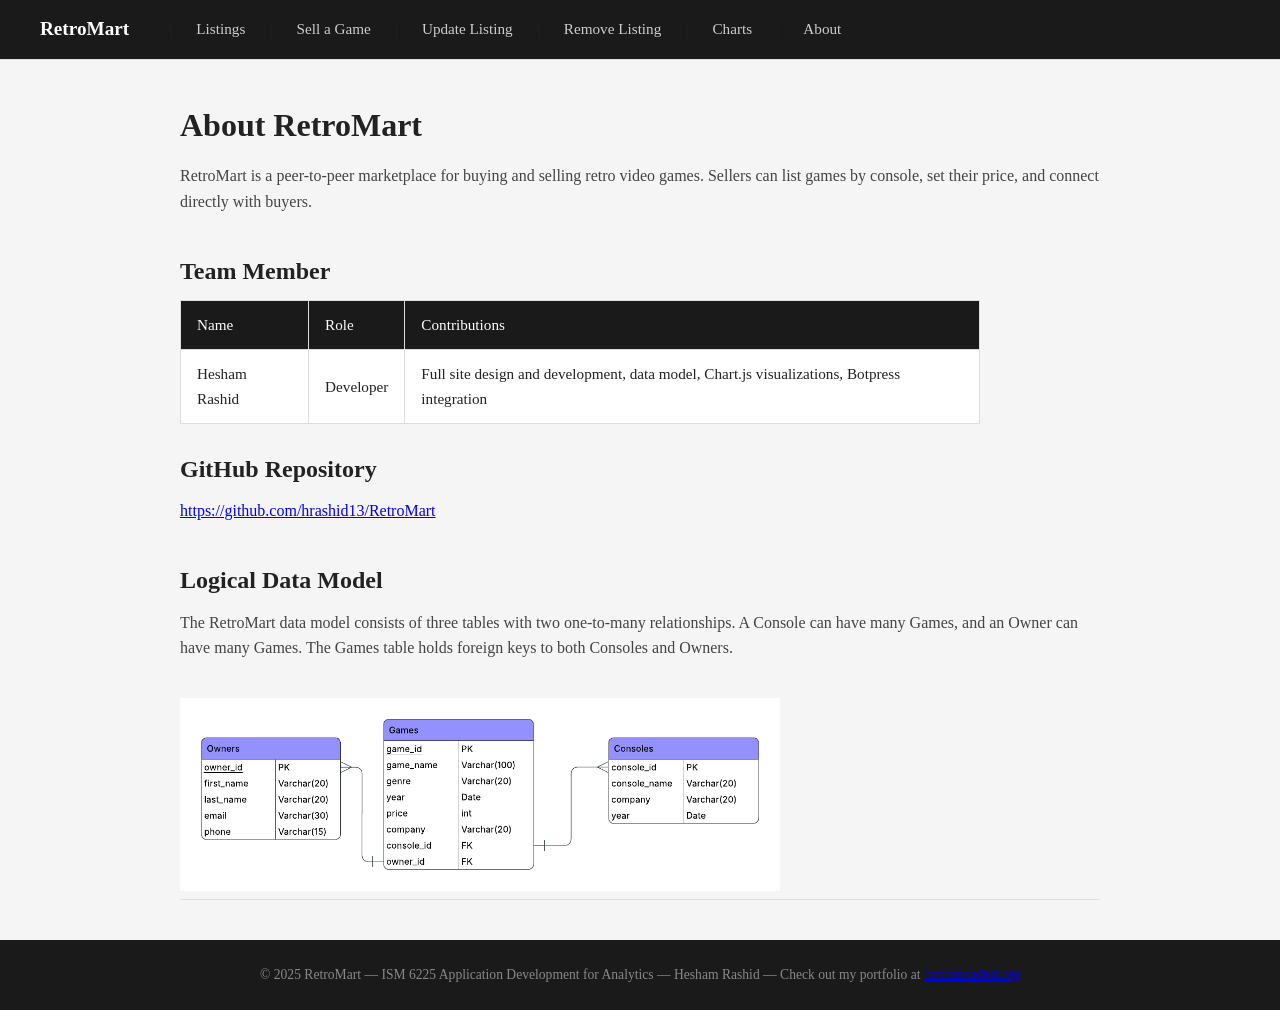
==== about.html @ 2c12fc5a "Added style.css and updated files to have css" ====
<!DOCTYPE html>
<html lang="en">
<head>
  <meta charset="UTF-8" />
  <meta name="viewport" content="width=device-width, initial-scale=1.0" />
  <title>RetroMart - About</title>
  <link rel="stylesheet" href="css/style.css" />
</head>
<body>

  <!-- NAV -->
  <nav>
    <a href="index.html"><strong>RetroMart</strong></a> |
    <a href="read.html">Listings</a> |
    <a href="create.html">Sell a Game</a> |
    <a href="update.html">Update Listing</a> |
    <a href="delete.html">Remove Listing</a> |
    <a href="visualizations.html">Charts</a> |
    <a href="about.html">About</a>
  </nav>

  <hr />
  <div class="container">
    
  <h1>About RetroMart</h1>
  <p>RetroMart is a peer-to-peer marketplace for buying and selling retro video games. Sellers can list games by console, set their price, and connect directly with buyers.</p>

  <br />

  <h2>Team Member</h2>
  <table border="1" cellpadding="8" cellspacing="0">
    <thead>
      <tr>
        <th>Name</th>
        <th>Role</th>
        <th>Contributions</th>
      </tr>
    </thead>
    <tbody>
      <tr>
        <td>Hesham Rashid</td>
        <td>Developer</td>
        <td>Full site design and development, data model, Chart.js visualizations, Botpress integration</td>
      </tr>
    </tbody>
  </table>

  <br />

  <h2>GitHub Repository</h2>
  <p><a href="https://github.com/hrashid13/RetroMart" target="_blank">https://github.com/hrashid13/RetroMart</a></p>

  <br />

  <h2>Logical Data Model</h2>
  <p>
    The RetroMart data model consists of three tables with two one-to-many relationships.
    A Console can have many Games, and an Owner can have many Games.
    The Games table holds foreign keys to both Consoles and Owners.
  </p>
  <br />
  <!-- Replace data-model.png with your exported diagram filename -->
  <img src="data-model.png" alt="RetroMart Logical Data Model" width="600" />

  <hr />
  </div>
  <footer>
    <p>&copy; 2025 RetroMart &mdash; ISM 6225 Application Development for Analytics &mdash; Hesham Rashid &mdash; Check out my portfolio at <a href="https://www.heshamrashid.org">heshamrashid.org</a></p>
  </footer>

</body>
</html>
---- css/style.css ----
* {
  margin: 0;
  padding: 0;
  box-sizing: border-box;
}


body {
  font-family: Georgia, serif;
  background-color: #f5f5f5;
  color: #222;
  line-height: 1.6;
}

h1 { font-size: 2rem; margin-bottom: 12px; }
h2 { font-size: 1.5rem; margin-bottom: 10px; }
h3 { font-size: 1.1rem; margin-bottom: 6px; }
p  { margin-bottom: 12px; color: #444; }


nav {
  background-color: #1a1a1a;
  padding: 14px 40px;
  display: flex;
  align-items: center;
  gap: 24px;
  flex-wrap: wrap;
}

nav a {
  color: #ccc;
  text-decoration: none;
  font-size: 0.95rem;
}

nav a:first-child {
  color: #fff;
  font-size: 1.2rem;
  margin-right: 16px;
}

nav a:hover {
  color: #fff;
}


hr {
  border: none;
  border-top: 1px solid #ddd;
  margin: 0;
}


section, .page-content {
  padding: 60px 40px;
}


.hero {
  background-color: #222;
  color: #fff;
  text-align: center;
  padding: 100px 40px;
}

.hero h1 {
  font-size: 3rem;
  margin-bottom: 16px;
  color: #fff;
}

.hero p {
  font-size: 1.2rem;
  color: #aaa;
  margin-bottom: 32px;
}

.container {
  max-width: 960px;
  margin: 0 auto;
  padding: 40px 20px;
}

.btn,
button {
  background-color: #e63946;
  color: #fff;
  padding: 12px 28px;
  text-decoration: none;
  font-size: 1rem;
  font-family: Georgia, serif;
  border: none;
  border-radius: 4px;
  cursor: pointer;
  display: inline-block;
}

.btn:hover,
button:hover {
  background-color: #c1121f;
}

button[onclick="handleDelete()"] {
  background-color: #c1121f;
}


.how-it-works {
  background-color: #fff;
  text-align: center;
  padding: 80px 40px;
}

.steps {
  display: flex;
  justify-content: center;
  gap: 48px;
  flex-wrap: wrap;
  margin-top: 32px;
}

.step { max-width: 240px; }

.step .number {
  font-size: 2.5rem;
  font-weight: bold;
  color: #e63946;
  margin-bottom: 8px;
}


.quick-links {
  background-color: #f5f5f5;
  text-align: center;
  padding: 80px 40px;
}

.link-grid {
  display: flex;
  justify-content: center;
  gap: 24px;
  flex-wrap: wrap;
  margin-top: 32px;
}

.link-card {
  background-color: #fff;
  border: 1px solid #ddd;
  border-radius: 6px;
  padding: 32px 24px;
  width: 200px;
  text-decoration: none;
  color: #222;
  transition: box-shadow 0.2s;
}

.link-card:hover {
  box-shadow: 0 4px 12px rgba(0,0,0,0.1);
}

.link-card h3 { margin-bottom: 6px; }
.link-card p  { font-size: 0.85rem; color: #888; margin: 0; }


table {
  border-collapse: collapse;
  width: 100%;
  max-width: 800px;
  background-color: #fff;
}

th, td {
  border: 1px solid #ddd;
  padding: 12px 16px;
  text-align: left;
  font-size: 0.95rem;
}

th {
  background-color: #1a1a1a;
  color: #fff;
  font-weight: normal;
}

tr:nth-child(even) td {
  background-color: #f9f9f9;
}

table a {
  color: #e63946;
  text-decoration: none;
}

table a:hover {
  text-decoration: underline;
}


label {
  font-size: 0.95rem;
  color: #333;
  display: block;
  margin-bottom: 4px;
}

input[type="text"],
input[type="number"],
input[type="email"],
input[type="tel"],
select {
  width: 100%;
  max-width: 400px;
  padding: 10px 12px;
  font-size: 0.95rem;
  font-family: Georgia, serif;
  border: 1px solid #ccc;
  border-radius: 4px;
  background-color: #fff;
  margin-bottom: 20px;
  display: block;
}

input:focus, select:focus {
  outline: none;
  border-color: #e63946;
}


#confirm-message {
  background-color: #fff;
  border-left: 4px solid #e63946;
  padding: 16px 20px;
  max-width: 400px;
  margin-top: 8px;
  color: #222;
}


a.cancel {
  color: #666;
  text-decoration: none;
  font-size: 0.95rem;
  margin-left: 16px;
}

a.cancel:hover {
  text-decoration: underline;
}


a.back-link {
  color: #e63946;
  text-decoration: none;
  font-size: 0.95rem;
}

a.back-link:hover {
  text-decoration: underline;
}


.chart-block {
  background-color: #fff;
  border: 1px solid #ddd;
  border-radius: 6px;
  padding: 32px;
  max-width: 700px;
  margin-bottom: 40px;
}

canvas {
  max-width: 100%;
}


footer {
  background-color: #1a1a1a;
  color: #888;
  text-align: center;
  padding: 24px;
  font-size: 0.85rem;
}

footer p { color: #888; margin: 0; }


@media (max-width: 768px) {
  nav {
    padding: 14px 20px;
    gap: 12px;
  }

  .hero { padding: 60px 20px; }
  .hero h1 { font-size: 2rem; }

  section, .page-content { padding: 40px 20px; }

  .steps { flex-direction: column; align-items: center; }
  .link-grid { flex-direction: column; align-items: center; }

  table { font-size: 0.85rem; }

  input[type="text"],
  input[type="number"],
  input[type="email"],
  input[type="tel"],
  select {
    max-width: 100%;
  }
}
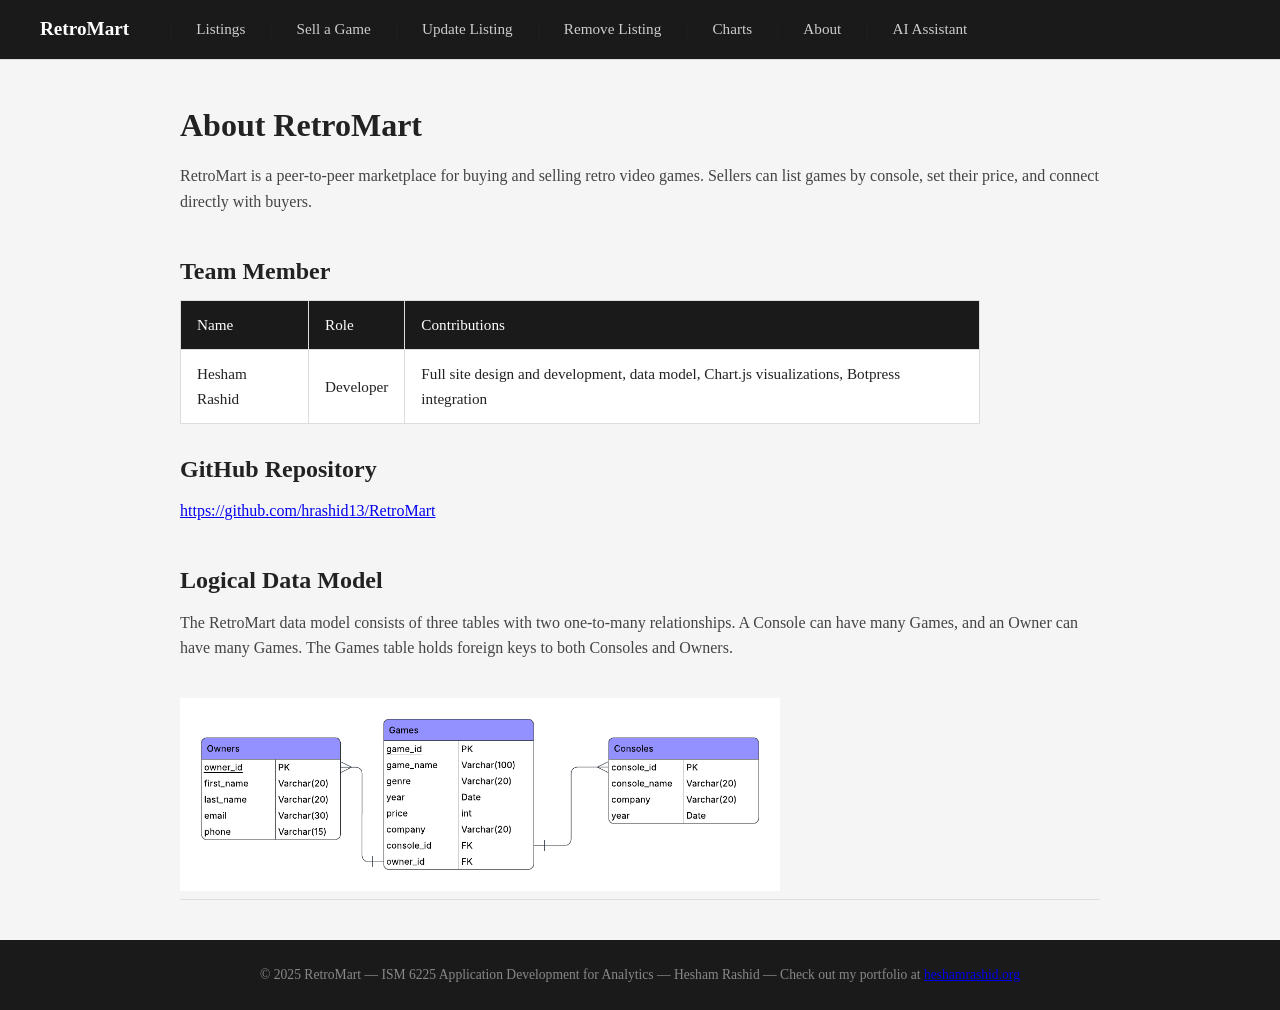
==== commit 7143154b: "Added Botpress AI Assistant, and updated nav bar" ====
--- a/about.html
+++ b/about.html
@@ -16,7 +16,8 @@
     <a href="update.html">Update Listing</a> |
     <a href="delete.html">Remove Listing</a> |
     <a href="visualizations.html">Charts</a> |
-    <a href="about.html">About</a>
+    <a href="about.html">About</a> |
+    <a href="mybot.html">AI Assistant</a>
   </nav>
 
   <hr />
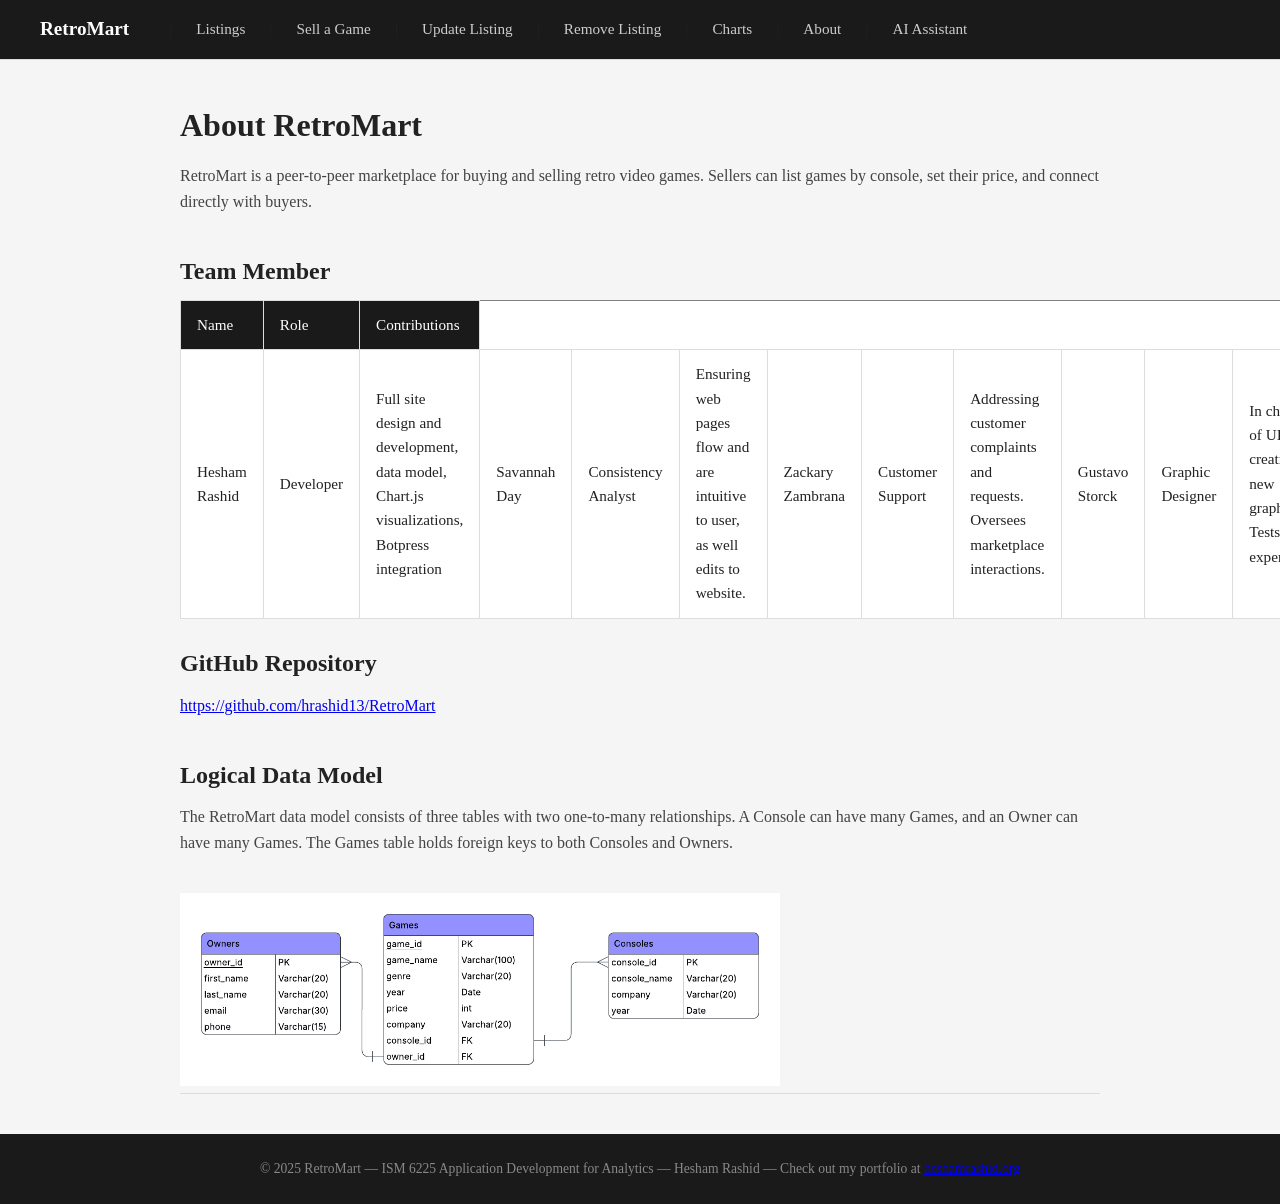
==== commit a4715044: "Add team members and their roles to about.html" ====
--- a/about.html
+++ b/about.html
@@ -42,6 +42,15 @@
         <td>Hesham Rashid</td>
         <td>Developer</td>
         <td>Full site design and development, data model, Chart.js visualizations, Botpress integration</td>
+        <td>Savannah Day</td>
+        <td>Consistency Analyst</td>
+        <td>Ensuring web pages flow and are intuitive to user, as well edits to website.</td>
+        <td>Zackary Zambrana</td>
+        <td>Customer Support</td>
+        <td>Addressing customer complaints and requests. Oversees marketplace interactions.</td>
+        <td>Gustavo Storck</td>
+        <td>Graphic Designer</td>
+        <td>In charge of UI and creating new graphics. Tests user experience.</td>
       </tr>
     </tbody>
   </table>
@@ -70,4 +79,4 @@
   </footer>
 
 </body>
-</html>+</html>
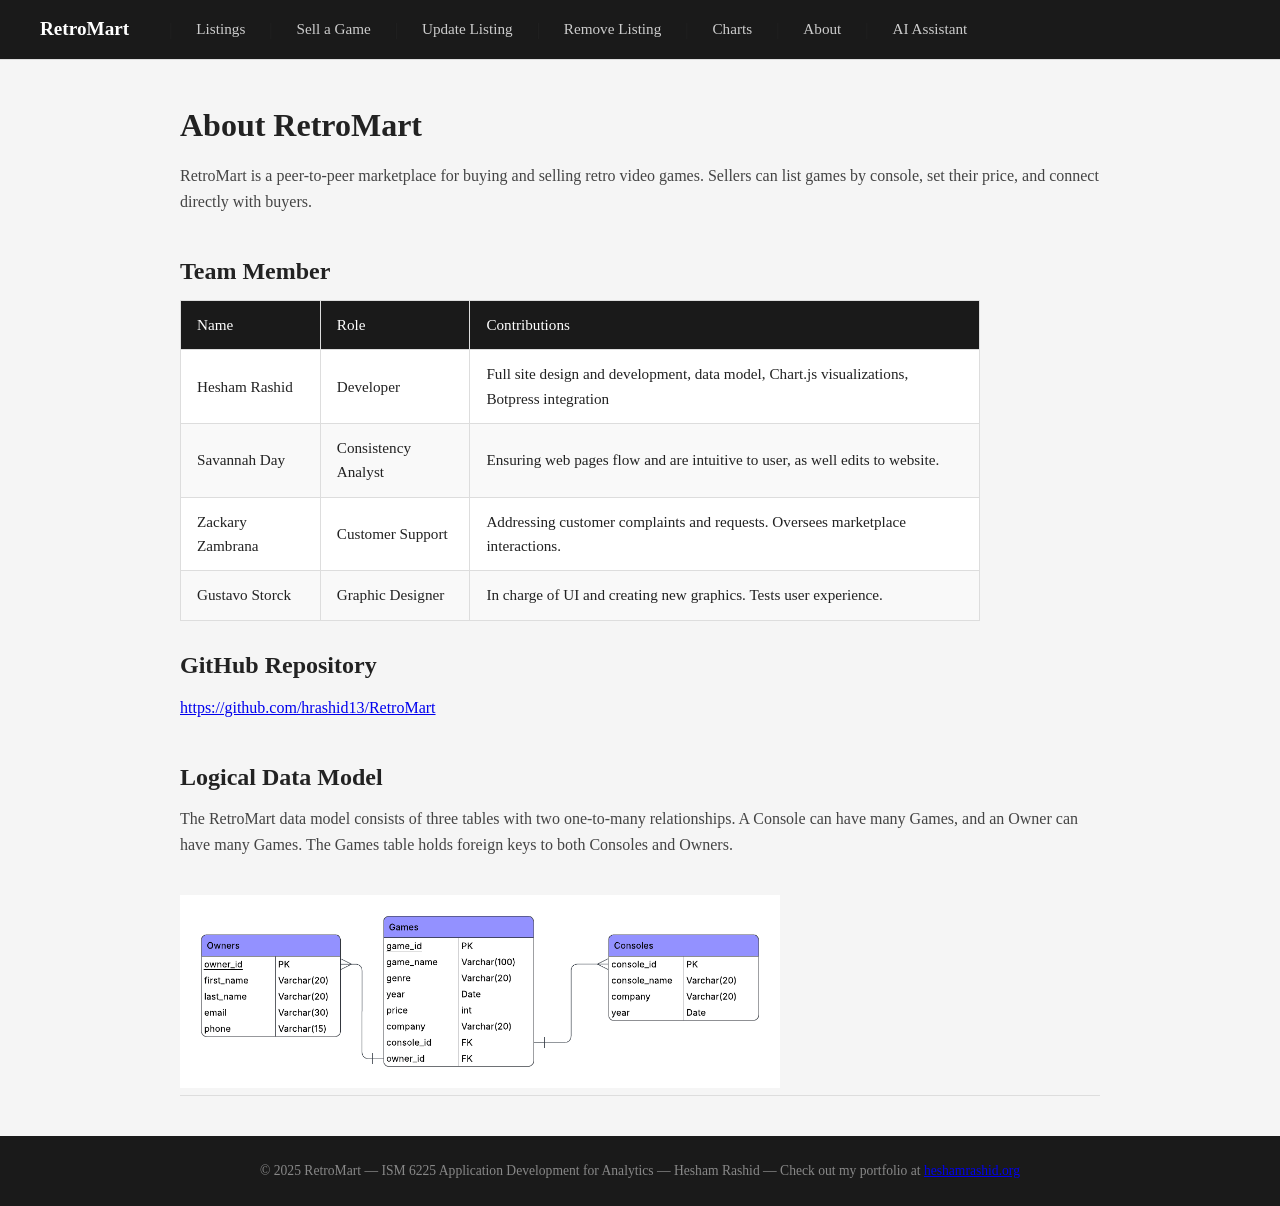
==== commit 38086b2c: "edits" ====
--- a/about.html
+++ b/about.html
@@ -42,12 +42,17 @@
         <td>Hesham Rashid</td>
         <td>Developer</td>
         <td>Full site design and development, data model, Chart.js visualizations, Botpress integration</td>
+        <tr>
         <td>Savannah Day</td>
         <td>Consistency Analyst</td>
         <td>Ensuring web pages flow and are intuitive to user, as well edits to website.</td>
+        </tr>
+        <tr>
         <td>Zackary Zambrana</td>
         <td>Customer Support</td>
         <td>Addressing customer complaints and requests. Oversees marketplace interactions.</td>
+      </tr>
+      <tr>
         <td>Gustavo Storck</td>
         <td>Graphic Designer</td>
         <td>In charge of UI and creating new graphics. Tests user experience.</td>
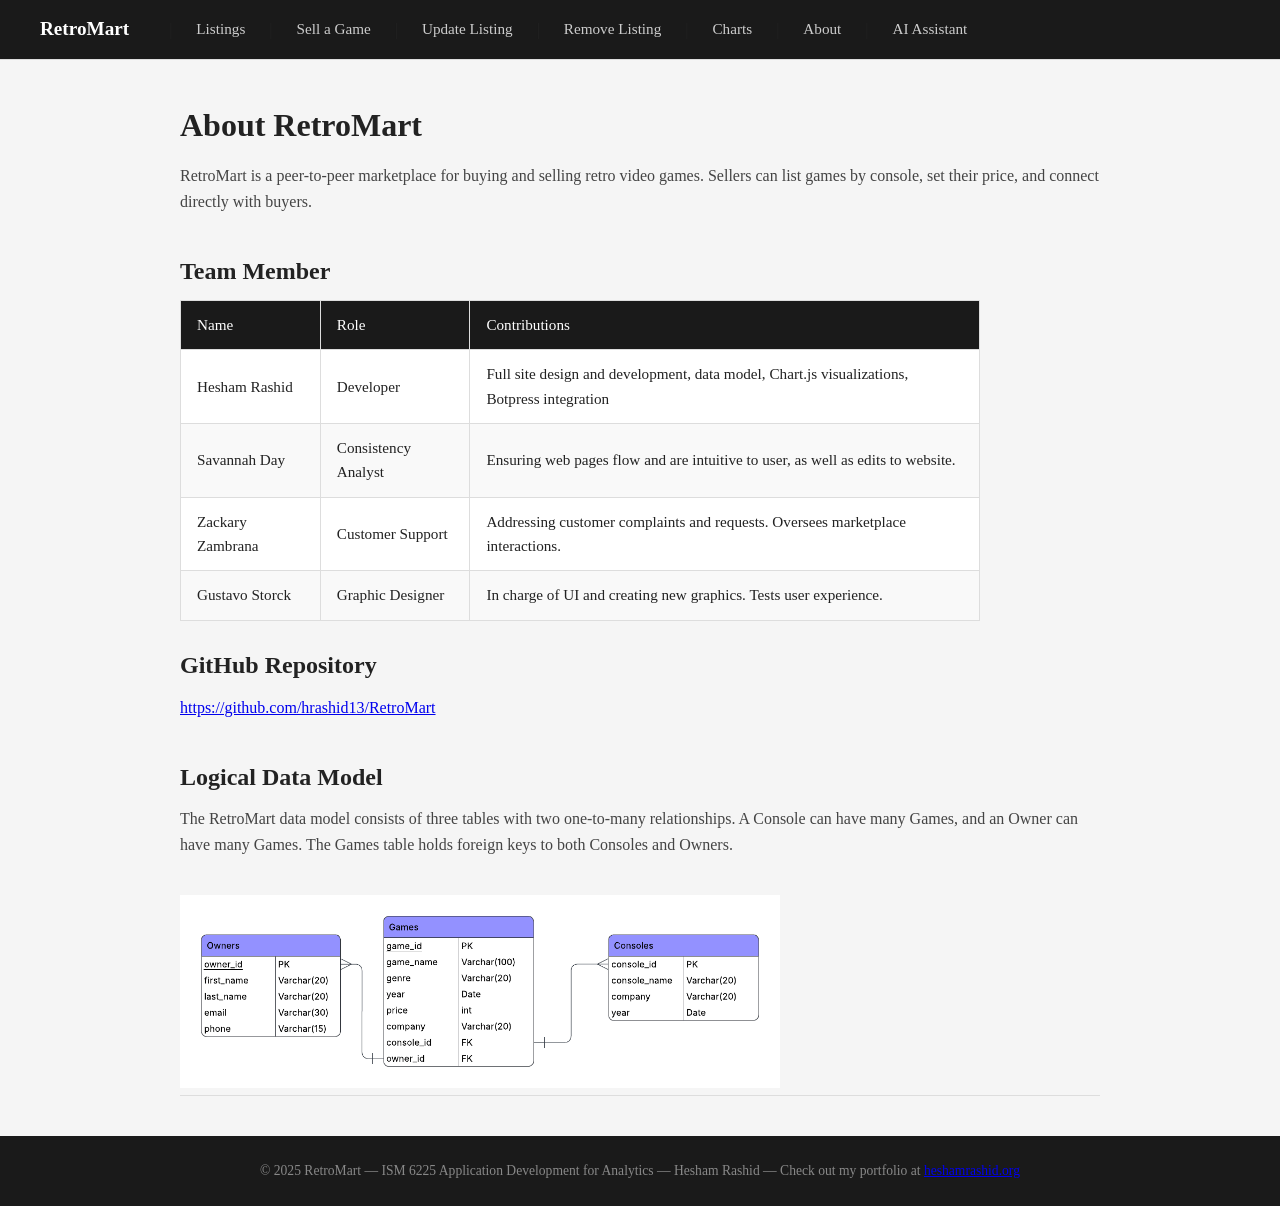
==== commit 14860428: "edits" ====
--- a/about.html
+++ b/about.html
@@ -35,30 +35,31 @@
         <th>Name</th>
         <th>Role</th>
         <th>Contributions</th>
-      </tr>
-    </thead>
-    <tbody>
-      <tr>
-        <td>Hesham Rashid</td>
-        <td>Developer</td>
-        <td>Full site design and development, data model, Chart.js visualizations, Botpress integration</td>
-        <tr>
-        <td>Savannah Day</td>
-        <td>Consistency Analyst</td>
-        <td>Ensuring web pages flow and are intuitive to user, as well edits to website.</td>
-        </tr>
-        <tr>
-        <td>Zackary Zambrana</td>
-        <td>Customer Support</td>
-        <td>Addressing customer complaints and requests. Oversees marketplace interactions.</td>
-      </tr>
-      <tr>
-        <td>Gustavo Storck</td>
-        <td>Graphic Designer</td>
-        <td>In charge of UI and creating new graphics. Tests user experience.</td>
-      </tr>
-    </tbody>
-  </table>
+    </tr>
+</thead>
+<tbody>
+  <tr>
+    <td>Hesham Rashid</td>
+    <td>Developer</td>
+    <td>Full site design and development, data model, Chart.js visualizations, Botpress integration</td>
+  </tr>
+  <tr>
+    <td>Savannah Day</td>
+    <td>Consistency Analyst</td>
+    <td>Ensuring web pages flow and are intuitive to user, as well as edits to website.</td>
+  </tr>
+  <tr>
+    <td>Zackary Zambrana</td>
+    <td>Customer Support</td>
+    <td>Addressing customer complaints and requests. Oversees marketplace interactions.</td>
+  </tr>
+  <tr>
+    <td>Gustavo Storck</td>
+    <td>Graphic Designer</td>
+    <td>In charge of UI and creating new graphics. Tests user experience.</td>
+  </tr>
+</tbody>
+</table>
 
   <br />
 
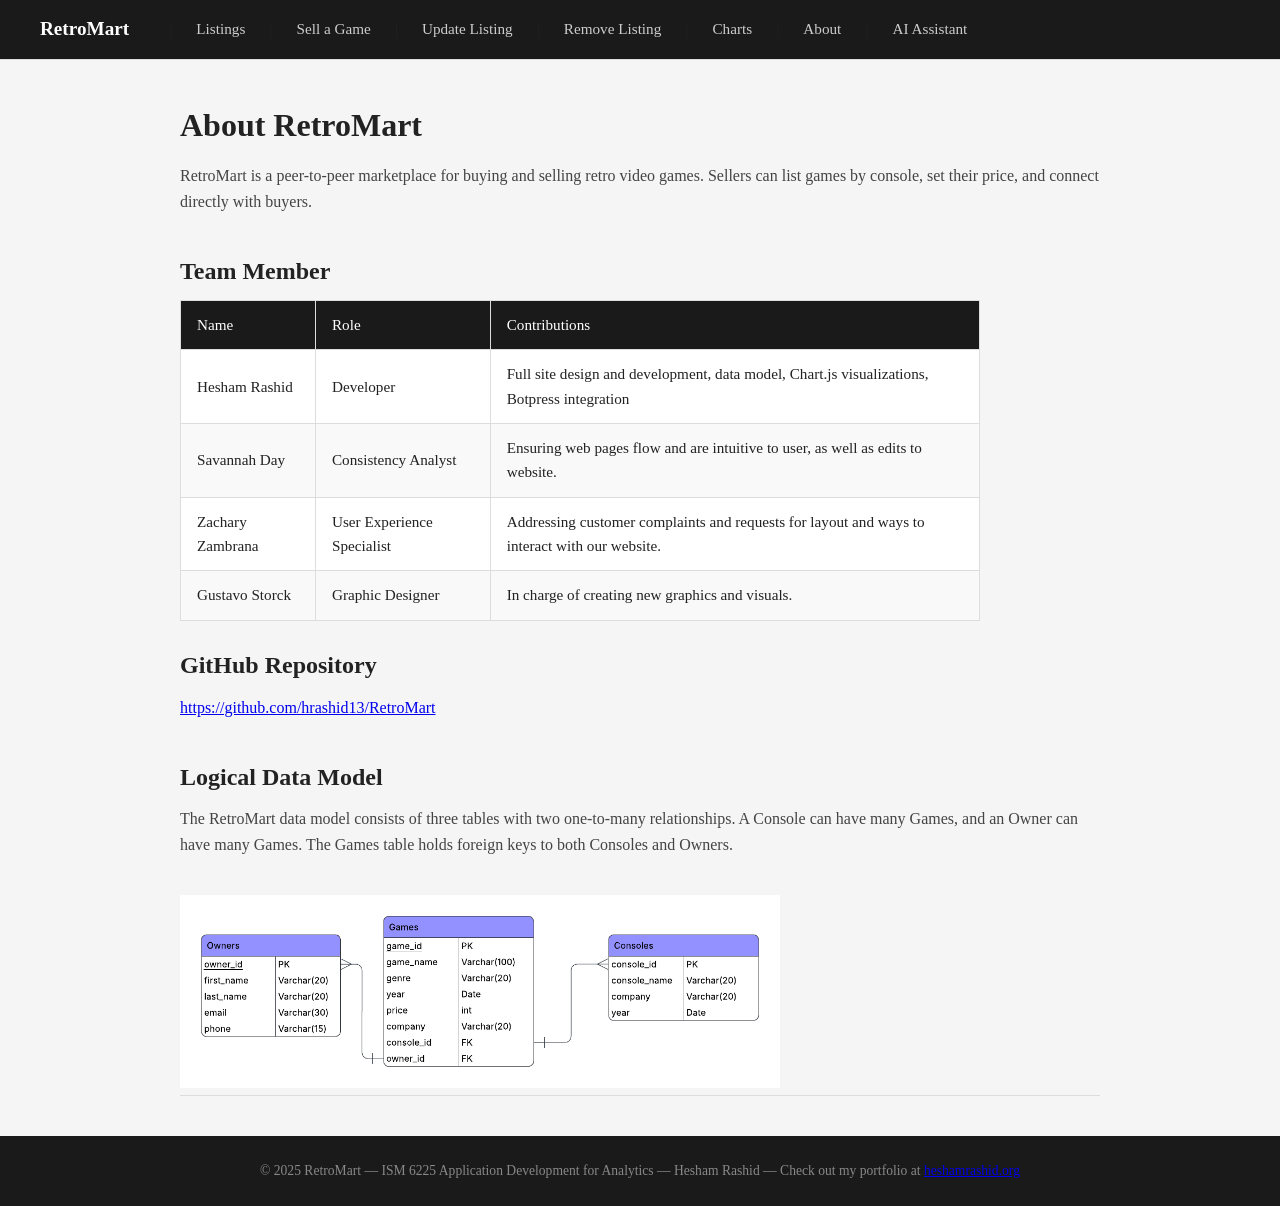
==== commit bcb78e83: "Updated about page" ====
--- a/about.html
+++ b/about.html
@@ -49,14 +49,14 @@
     <td>Ensuring web pages flow and are intuitive to user, as well as edits to website.</td>
   </tr>
   <tr>
-    <td>Zackary Zambrana</td>
-    <td>Customer Support</td>
-    <td>Addressing customer complaints and requests. Oversees marketplace interactions.</td>
+    <td>Zachary Zambrana</td>
+    <td>User Experience Specialist</td>
+    <td>Addressing customer complaints and requests for layout and ways to interact with our website. </td>
   </tr>
   <tr>
     <td>Gustavo Storck</td>
     <td>Graphic Designer</td>
-    <td>In charge of UI and creating new graphics. Tests user experience.</td>
+    <td>In charge of creating new graphics and visuals.</td>
   </tr>
 </tbody>
 </table>
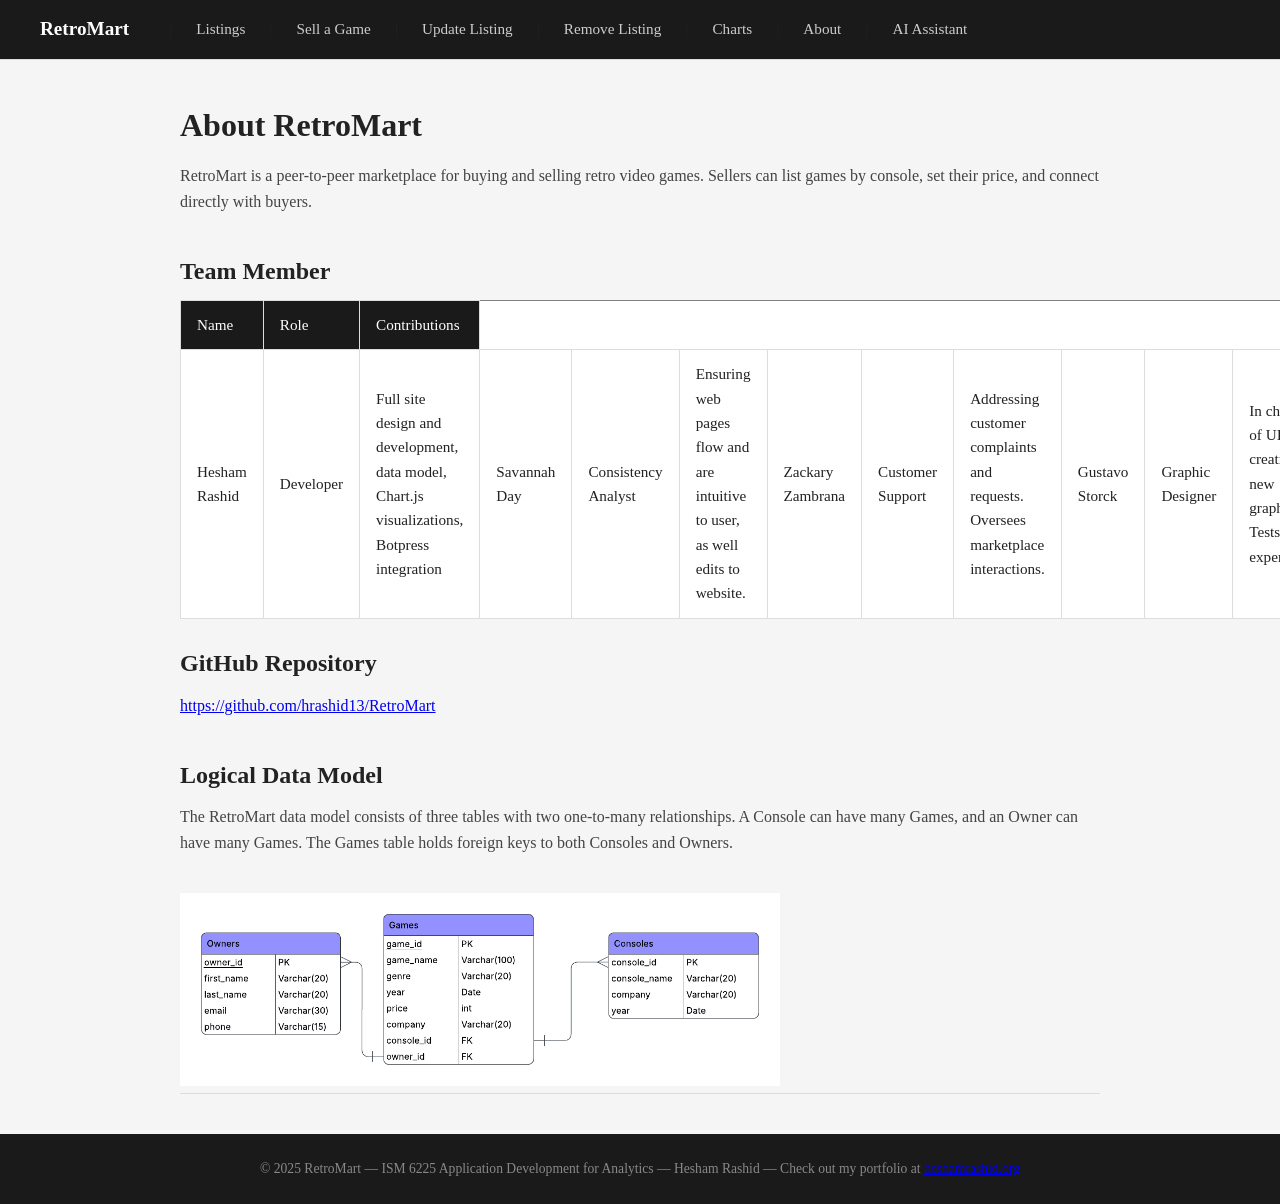
==== commit 2cf2f0e3: "Revert group member changes - individual project" ====
--- a/about.html
+++ b/about.html
@@ -35,31 +35,25 @@
         <th>Name</th>
         <th>Role</th>
         <th>Contributions</th>
-    </tr>
-</thead>
-<tbody>
-  <tr>
-    <td>Hesham Rashid</td>
-    <td>Developer</td>
-    <td>Full site design and development, data model, Chart.js visualizations, Botpress integration</td>
-  </tr>
-  <tr>
-    <td>Savannah Day</td>
-    <td>Consistency Analyst</td>
-    <td>Ensuring web pages flow and are intuitive to user, as well as edits to website.</td>
-  </tr>
-  <tr>
-    <td>Zachary Zambrana</td>
-    <td>User Experience Specialist</td>
-    <td>Addressing customer complaints and requests for layout and ways to interact with our website. </td>
-  </tr>
-  <tr>
-    <td>Gustavo Storck</td>
-    <td>Graphic Designer</td>
-    <td>In charge of creating new graphics and visuals.</td>
-  </tr>
-</tbody>
-</table>
+      </tr>
+    </thead>
+    <tbody>
+      <tr>
+        <td>Hesham Rashid</td>
+        <td>Developer</td>
+        <td>Full site design and development, data model, Chart.js visualizations, Botpress integration</td>
+        <td>Savannah Day</td>
+        <td>Consistency Analyst</td>
+        <td>Ensuring web pages flow and are intuitive to user, as well edits to website.</td>
+        <td>Zackary Zambrana</td>
+        <td>Customer Support</td>
+        <td>Addressing customer complaints and requests. Oversees marketplace interactions.</td>
+        <td>Gustavo Storck</td>
+        <td>Graphic Designer</td>
+        <td>In charge of UI and creating new graphics. Tests user experience.</td>
+      </tr>
+    </tbody>
+  </table>
 
   <br />
 
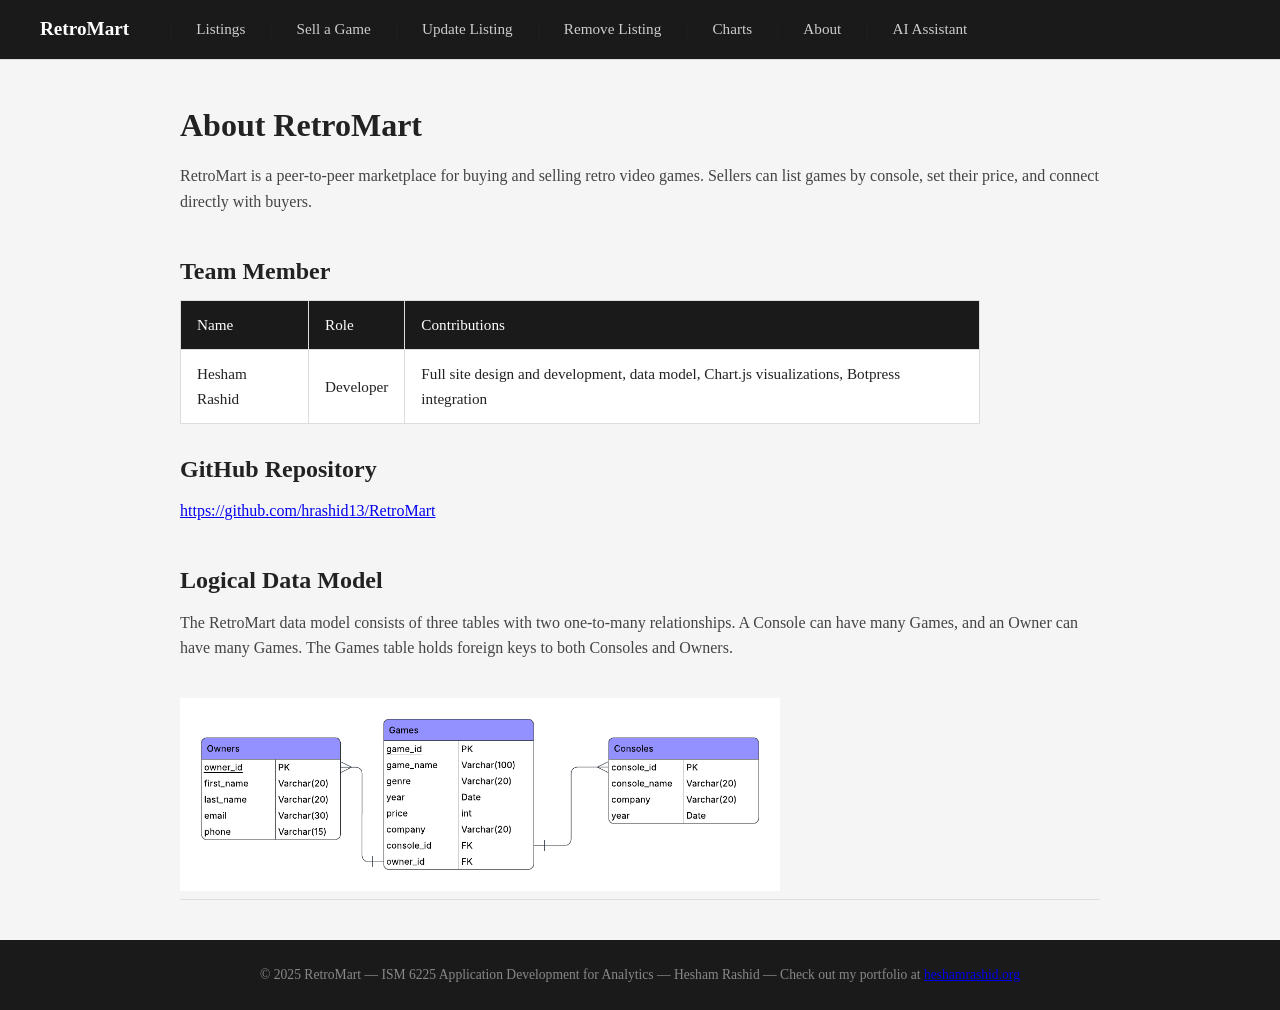
==== commit 86083803: "Remove team member information from about.html Removed team member details from the about page." ====
--- a/about.html
+++ b/about.html
@@ -42,15 +42,6 @@
         <td>Hesham Rashid</td>
         <td>Developer</td>
         <td>Full site design and development, data model, Chart.js visualizations, Botpress integration</td>
-        <td>Savannah Day</td>
-        <td>Consistency Analyst</td>
-        <td>Ensuring web pages flow and are intuitive to user, as well edits to website.</td>
-        <td>Zackary Zambrana</td>
-        <td>Customer Support</td>
-        <td>Addressing customer complaints and requests. Oversees marketplace interactions.</td>
-        <td>Gustavo Storck</td>
-        <td>Graphic Designer</td>
-        <td>In charge of UI and creating new graphics. Tests user experience.</td>
       </tr>
     </tbody>
   </table>
